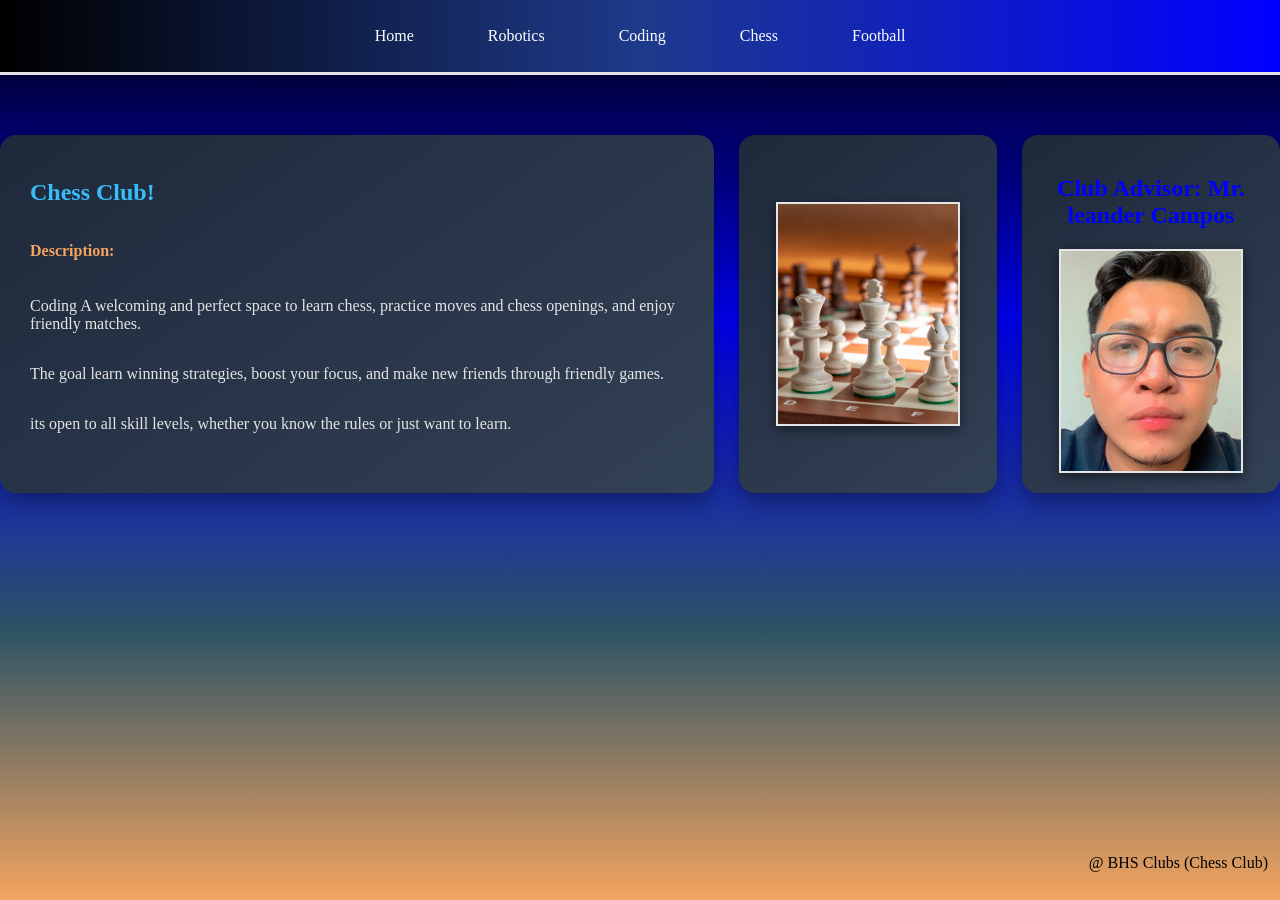
==== chessq1.html @ 1b1c5d2d "done" ====
<!DOCTYPE html>
<html>
<head>
    <title> Home </title>
    <style>

        body {margin:0 ; font-family: Verdana ; background: linear-gradient(180deg, #000000 0%, #0000FF 35%, #2c5364 70%, #F4A460 100%); color: #e5e5e5;
            min-height: 100vh;
        }



        nav {background: linear-gradient(90deg, #000000 0%, #1e3a8a 50%, #0000FF 100%) ; padding : 15px ; border-bottom: 3px solid ; display:flex; gap: 50px; justify-content: center;
        }

        nav a{ color: white ; padding:12px; text-decoration: none; border-radius:7px ;
            display: inline-block; transition: all 0.26s ease;
        }

        nav a:hover {background: #6495ED; transform: translateY(-4px) scale(1.05);

        }

        h2{color:#0000FF}
        h4{color: #F4A460 }


        footer{ color:black ; text-align: center ; padding: 12px; position: fixed ;  bottom: 0; right: 0}

        .home { max-width: 1500px ; margin: 60px auto;
            display: flex; align-items: stretch; gap: 25px;
        }

        .info-card {flex:3; background: linear-gradient(145deg, #1e293b, #334155);
            color: #e5e5e5; padding: 30px; border-radius: 16px;
            box-shadow: 0 8px 24px rgba(0,0,0,0.4);
            display: flex; flex-direction: column; justify-content: center;

        }

        .info-card p { line-height:1.6, margin: 10px 0;
        }

        .info-card h2 {color: #38bdf8; margin-top: 0; margin-bottom:15px;
        }


        .pic-card { flex:1; padding:20px; background: linear-gradient(145deg, #1e293b, #334155);
            border-radius: 16px; box-shadow: 0 8px 24px rgba(0,0,0,0.4);
            display: flex; flex-direction: column; justify-content: center;
            align-items: center; justify-content: center; text-align: center;
        }

        .pic-card img { width:180px; height:220px; object-fit:cover; border:12px;
            border:2px solid ; box-shadow: 0 4px 12px rgba(0,0,0,0.5);

            .card li { margin-bottom: 4px; color: #e5e5e5;
            }
        }

    </style>
</head>

<body>

<nav>
    <a href="index.html"> Home </a>
    <a href="roboticsq1.html"> Robotics </a>
    <a href="codingq1.html"> Coding </a>
    <a href="chessq1.html"> Chess </a>
    <a href="footballq1.html">Football </a>
</nav>

<div class="home">
    <div class="info-card">
        <h2> Chess Club! </h2>
        <h4> Description: </h4>

        <p>Coding A welcoming and perfect space to learn chess, practice moves and chess openings, and enjoy friendly matches. </p>
        <p>The goal learn winning strategies, boost your focus, and make new friends through friendly games. </p>
        <p> its open to all skill levels, whether you know the rules or just want to learn. </p>




    </div>
    <div class="pic-card">
        <img src="img/chess.jpg">
    </div>
    <div class="pic-card">
        <h2> Club Advisor: Mr. leander Campos </h2>
        <img src="img/lc.jpg">
    </div>
</div>

<footer><p> @ BHS Clubs (Chess Club)</p> </footer>
</body>
</html>
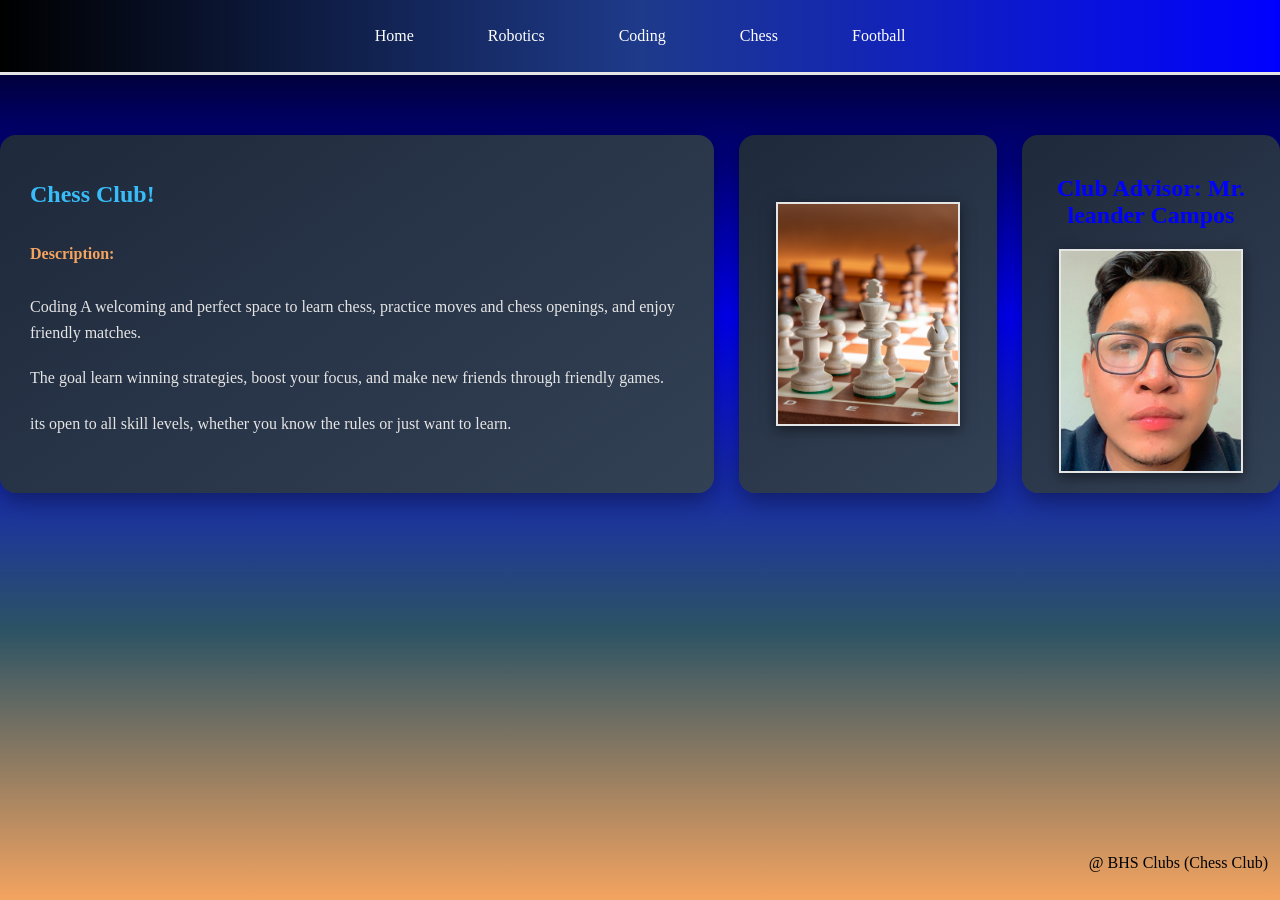
==== commit 8a86da61: "page done" ====
--- a/chessq1.html
+++ b/chessq1.html
@@ -2,63 +2,7 @@
 <html>
 <head>
     <title> Home </title>
-    <style>
-
-        body {margin:0 ; font-family: Verdana ; background: linear-gradient(180deg, #000000 0%, #0000FF 35%, #2c5364 70%, #F4A460 100%); color: #e5e5e5;
-            min-height: 100vh;
-        }
-
-
-
-        nav {background: linear-gradient(90deg, #000000 0%, #1e3a8a 50%, #0000FF 100%) ; padding : 15px ; border-bottom: 3px solid ; display:flex; gap: 50px; justify-content: center;
-        }
-
-        nav a{ color: white ; padding:12px; text-decoration: none; border-radius:7px ;
-            display: inline-block; transition: all 0.26s ease;
-        }
-
-        nav a:hover {background: #6495ED; transform: translateY(-4px) scale(1.05);
-
-        }
-
-        h2{color:#0000FF}
-        h4{color: #F4A460 }
-
-
-        footer{ color:black ; text-align: center ; padding: 12px; position: fixed ;  bottom: 0; right: 0}
-
-        .home { max-width: 1500px ; margin: 60px auto;
-            display: flex; align-items: stretch; gap: 25px;
-        }
-
-        .info-card {flex:3; background: linear-gradient(145deg, #1e293b, #334155);
-            color: #e5e5e5; padding: 30px; border-radius: 16px;
-            box-shadow: 0 8px 24px rgba(0,0,0,0.4);
-            display: flex; flex-direction: column; justify-content: center;
-
-        }
-
-        .info-card p { line-height:1.6, margin: 10px 0;
-        }
-
-        .info-card h2 {color: #38bdf8; margin-top: 0; margin-bottom:15px;
-        }
-
-
-        .pic-card { flex:1; padding:20px; background: linear-gradient(145deg, #1e293b, #334155);
-            border-radius: 16px; box-shadow: 0 8px 24px rgba(0,0,0,0.4);
-            display: flex; flex-direction: column; justify-content: center;
-            align-items: center; justify-content: center; text-align: center;
-        }
-
-        .pic-card img { width:180px; height:220px; object-fit:cover; border:12px;
-            border:2px solid ; box-shadow: 0 4px 12px rgba(0,0,0,0.5);
-
-            .card li { margin-bottom: 4px; color: #e5e5e5;
-            }
-        }
-
-    </style>
+    <link rel="Stylesheet" href="style.css">
 </head>
 
 <body>
@@ -92,7 +36,7 @@
         <img src="img/lc.jpg">
     </div>
 </div>
-
+<!--ends the div and starts footer which is at bottom left of page-->
 <footer><p> @ BHS Clubs (Chess Club)</p> </footer>
 </body>
 </html>
--- a/style.css
+++ b/style.css
@@ -0,0 +1,53 @@
+body {margin:0 ; font-family: Verdana ; background: linear-gradient(180deg, #000000 0%, #0000FF 35%, #2c5364 70%, #F4A460 100%); color: #e5e5e5;
+    min-height: 100vh;
+}
+
+
+
+nav {background: linear-gradient(90deg, #000000 0%, #1e3a8a 50%, #0000FF 100%) ; padding : 15px ; border-bottom: 3px solid ; display:flex; gap: 50px; justify-content: center;
+}
+
+nav a{ color: white ; padding:12px; text-decoration: none; border-radius:7px ;
+    display: inline-block; transition: all 0.26s ease;
+}
+
+nav a:hover {background: #6495ED; transform: translateY(-4px) scale(1.05);
+
+}
+
+h2{color:#0000FF}
+h4{color: #F4A460 }
+
+
+footer{ color:black ; text-align: center ; padding: 12px; position: fixed ;  bottom: 0; right: 0}
+
+.home { max-width: 1500px ; margin: 60px auto;
+    display: flex; align-items: stretch; gap: 25px;
+}
+
+.info-card {flex:3; background: linear-gradient(145deg, #1e293b, #334155);
+    color: #e5e5e5; padding: 30px; border-radius: 16px;
+    box-shadow: 0 8px 24px rgba(0,0,0,0.4);
+    display: flex; flex-direction: column; justify-content: center;
+
+}
+
+.info-card p { line-height:1.6; margin: 10px 0;
+}
+
+.info-card h2 {color: #38bdf8; margin-top: 0; margin-bottom:15px;
+}
+
+
+.pic-card { flex:1; padding:20px; background: linear-gradient(145deg, #1e293b, #334155);
+    border-radius: 16px; box-shadow: 0 8px 24px rgba(0,0,0,0.4);
+    display: flex; flex-direction: column; justify-content: center;
+    align-items: center; justify-content: center; text-align: center;
+}
+
+.pic-card img { width:180px; height:220px; object-fit:cover; border:12px;
+    border:2px solid ; box-shadow: 0 4px 12px rgba(0,0,0,0.5);
+
+    .card li { margin-bottom: 4px; color: #e5e5e5;
+    }
+}
